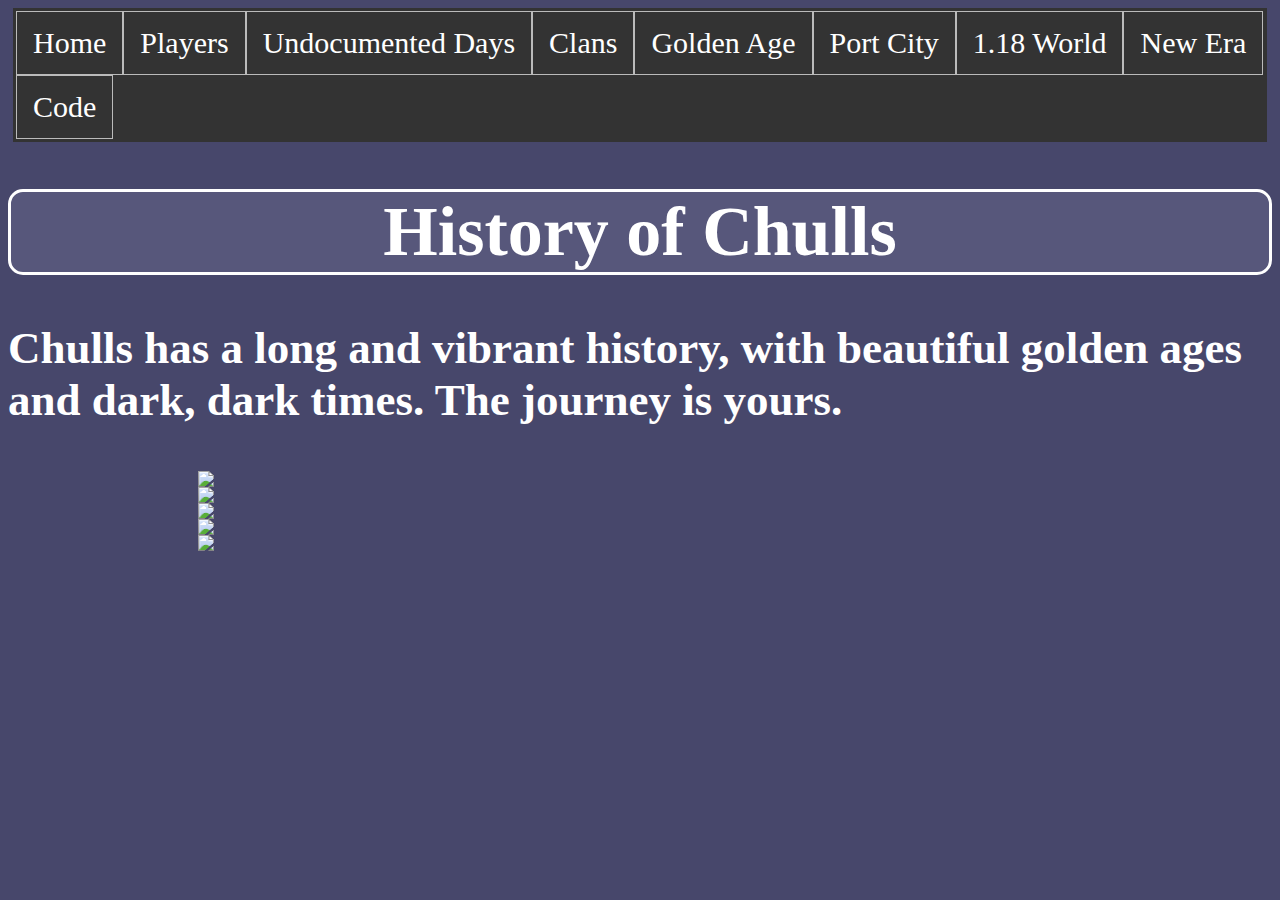
==== index.html @ e93dcd48 "Update index.html" ====
<!DOCTYPE html>
<html>
	<head>
		<title>Chullian History</title>
		<link rel="stylesheet" type="text/css" href="chulls.css">
		<meta charset="UTF-8">
		<meta name="viewport" content="width=device-width, initial-scale=1.0">
		<meta name="author" content="Garrett Vetter">
		<meta name="description" content="The history of the chulls minecraft server">
		<meta name="keywords" content="chulls, minecraft, minecraft server, chullian, chullian history, chulls lore, history of chulls, chulls minecraft server">
	</head>
	<body>
		<ul>
			<li><a href="index.html">Home</a></li>
			<li><a href="players.html">Players</a></li>
			<li><a href="undocumented.html">Undocumented Days</a></li>
			<li><a href="clans.html">Clans</a></li>
			<li><a href="goldenage.html">Golden Age</a></li>
			<li><a href="portcity.html">Port City</a></li>
			<li><a href="118world.html">1.18 World</a></li>
			<li><a href="newera.html">New Era</a></li>
			<li><a href="https://github.com/GVett/historyofchulls">Code</a></li>
		</ul>
		<h1>History of Chulls</h1>
		<h3>Chulls has a long and vibrant history, with beautiful golden ages and dark, dark times. The journey is yours.</h3>
		<img src="https://cdn.discordapp.com/attachments/814234408063074339/967657424913825812/outpost.png">
		<img src="https://cdn.discordapp.com/attachments/814234408063074339/965809212741517372/treehouse2_3.png">
		<img src="https://cdn.discordapp.com/attachments/814234408063074339/917259013513707530/bridge.PNG">
		<img src="https://cdn.discordapp.com/attachments/814234408063074339/884307588836102164/virginvillage.png">
		<img src="https://cdn.discordapp.com/attachments/814234408063074339/885059479878647838/2021-09-08_00.09.31.png">
	</body>
</html>
---- chulls.css ----
body {
	background-color: #47476b;
	color: white;
}

h1 {
	background-color: #57577b;
	font-weight: bold;
	text-align: center;
	font-size: 70px;
	border-radius: 15px;
	border-style: solid;
}

h2 {
	font-weight: bold;
	text-align: left;
	font-size: 50px;	
}

h3 {
	font-weight: bold;
	text-align: left;
	font-size: 45px;
}

img {
	display: block;
 	margin-left: auto;
  	margin-right: auto;
	width: 70%;
}

p {
	font-size: 20px;
}

table, td, th {
	border-collapse: collapse;
	border-style: solid;
	border-weight: 3px;
	font-size: 40px;
}

ul {
  	list-style-type: none;
  	margin: 5px;
  	padding: 3px;
  	overflow: hidden;
  	background-color: #333;
	font-size: 30px;	
}

li {
  	float: left;
  	border: 1px solid #bbb;
}

li a {
  	display: block;
  	color: white;
  	text-align: center;
  	padding: 14px 16px;
  	text-decoration: none;
}

li a:hover {
  	background-color: #111;
}

.subtext {
	text-align: center;
}

.tableImage {
	width: 75px;
}
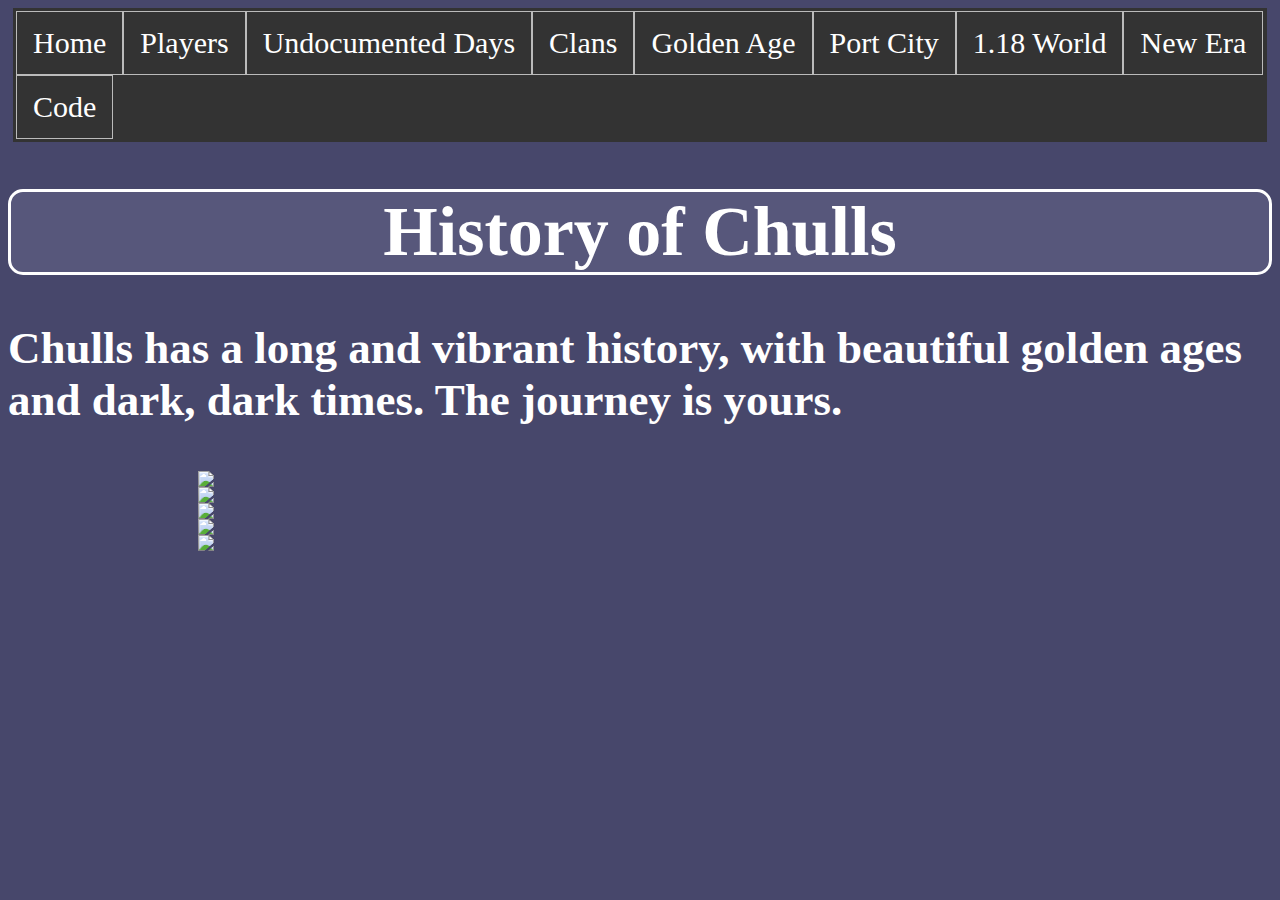
==== commit bf864940: "Update index.html" ====
--- a/index.html
+++ b/index.html
@@ -3,11 +3,17 @@
 	<head>
 		<title>Chullian History</title>
 		<link rel="stylesheet" type="text/css" href="chulls.css">
-		<meta charset="UTF-8">
-		<meta name="viewport" content="width=device-width, initial-scale=1.0">
-		<meta name="author" content="Garrett Vetter">
-		<meta name="description" content="The history of the chulls minecraft server">
-		<meta name="keywords" content="chulls, minecraft, minecraft server, chullian, chullian history, chulls lore, history of chulls, chulls minecraft server">
+                <meta name="title" content="history of chulls"> 
+                <meta name="description" content="website for the history of chulls minecraft server"> 
+                <meta name="keywords" content="chulls, minecraft, minecraft server, chullian, chullian history, chulls lore, history of chulls, chulls minecraft server"> 
+                <meta name="robot" content="index,follow"> 
+                <meta name="author" content="garrett vetter"> 
+                <meta name="language" content="english"> 
+                <meta name="revisit-after" content="0 days"> 
+                <meta http-equiv="content-type" content="text/html; charset=utf-8"> 
+                <meta name="google-site-verification" content="srqJEdhjs7iTOgsWSjpDOCxoAf19i70F6MsYd560a4w" />
+                <meta name="viewport" content="width=device-width, initial-scale=1.0">
+
 	</head>
 	<body>
 		<ul>
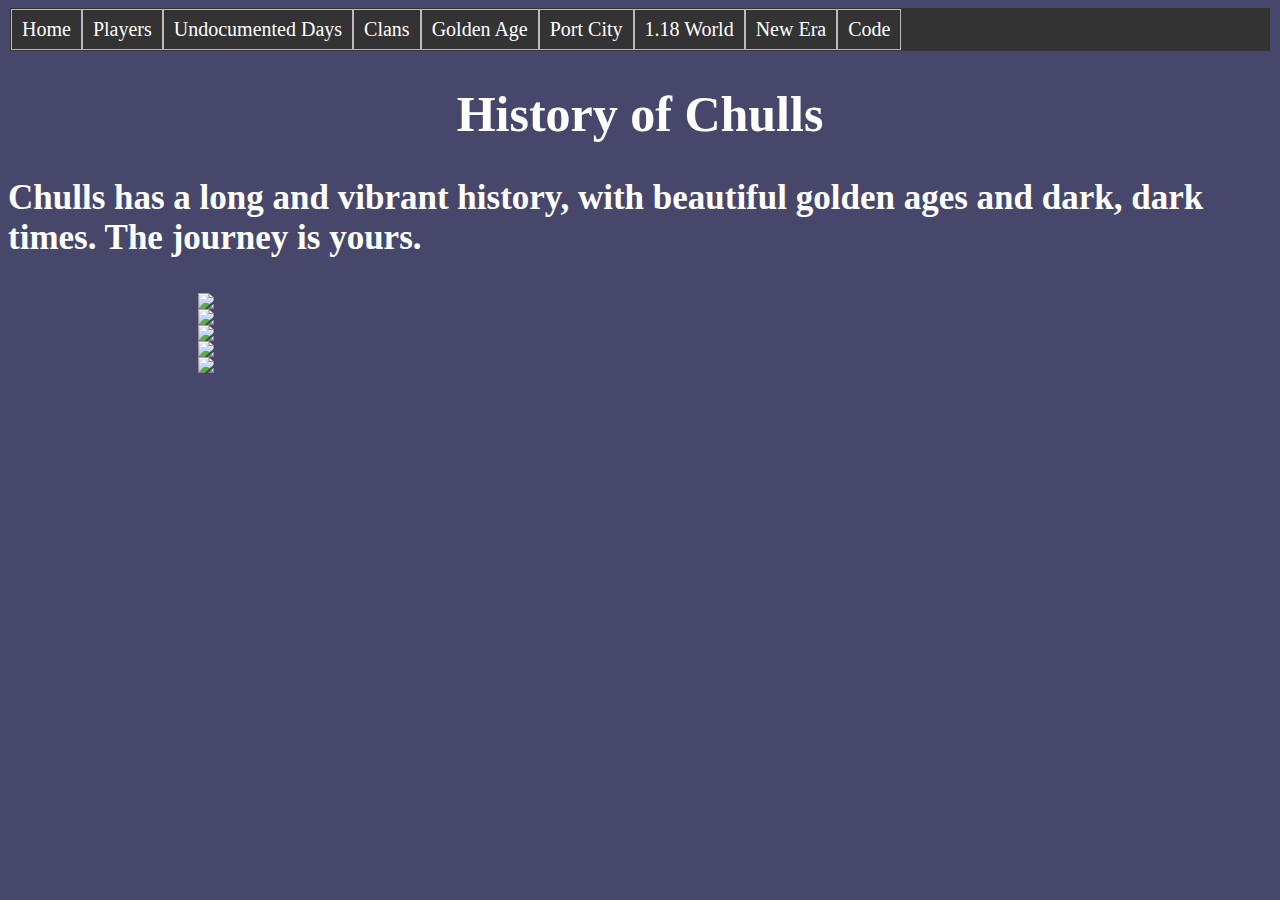
==== commit c37d4a97: "Update index.html" ====
--- a/index.html
+++ b/index.html
@@ -13,7 +13,8 @@
                 <meta http-equiv="content-type" content="text/html; charset=utf-8"> 
                 <meta name="google-site-verification" content="srqJEdhjs7iTOgsWSjpDOCxoAf19i70F6MsYd560a4w" />
                 <meta name="viewport" content="width=device-width, initial-scale=1.0">
-
+                <script async src="https://pagead2.googlesyndication.com/pagead/js/adsbygoogle.js?client=ca-pub-5980496555290954"
+                 crossorigin="anonymous"></script>
 	</head>
 	<body>
 		<ul>
--- a/chulls.css
+++ b/chulls.css
@@ -4,24 +4,21 @@
 }
 
 h1 {
-	background-color: #57577b;
 	font-weight: bold;
 	text-align: center;
-	font-size: 70px;
-	border-radius: 15px;
-	border-style: solid;
+	font-size: 50px;
 }
 
 h2 {
 	font-weight: bold;
 	text-align: left;
-	font-size: 50px;	
+	font-size: 40px;	
 }
 
 h3 {
 	font-weight: bold;
 	text-align: left;
-	font-size: 45px;
+	font-size: 35px;
 }
 
 img {
@@ -35,20 +32,24 @@
 	font-size: 20px;
 }
 
+table {
+        width: 70%;
+}
+
 table, td, th {
 	border-collapse: collapse;
 	border-style: solid;
-	border-weight: 3px;
-	font-size: 40px;
+	border-weight: 2px;
+	font-size: 20px;
 }
 
 ul {
   	list-style-type: none;
-  	margin: 5px;
-  	padding: 3px;
+  	margin: 2px;
+  	padding: 1px;
   	overflow: hidden;
   	background-color: #333;
-	font-size: 30px;	
+	font-size: 20px;	
 }
 
 li {
@@ -60,7 +61,7 @@
   	display: block;
   	color: white;
   	text-align: center;
-  	padding: 14px 16px;
+  	padding: 8px 10px;
   	text-decoration: none;
 }
 
